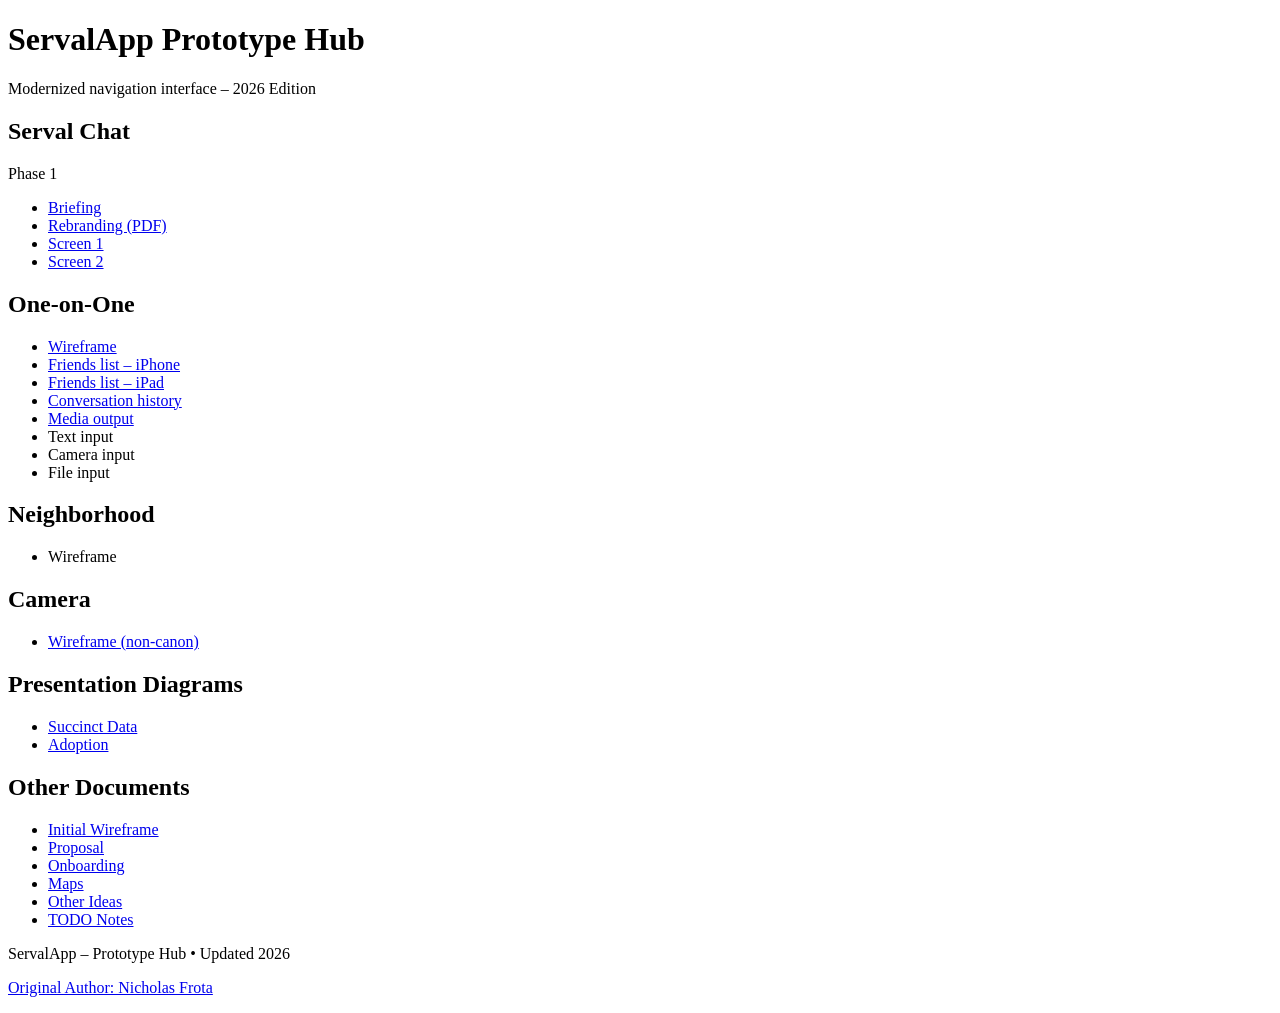
==== index.html @ d31581d4 "Add initial HTML structure for ServalApp" ====
<!doctype html>
<html lang="en">
<head>
  <meta charset="UTF-8">
  <title>ServalApp – Prototype Hub</title>

  <!-- Meta -->
  <meta name="viewport" content="width=device-width, initial-scale=1.0">
  <meta name="description" content="Modern prototype hub for ServalApp">
  <meta name="theme-color" content="#111827">

  <!-- Icons -->
  <link rel="icon" href="assets/icons/favicon.ico">
  <link rel="apple-touch-icon" href="assets/icons/apple-touch-icon-144.png">

  <!-- Fonts -->
  <link rel="preconnect" href="https://fonts.googleapis.com">
  <link rel="preconnect" href="https://fonts.gstatic.com" crossorigin>
  <link href="https://fonts.googleapis.com/css2?family=Inter:wght@300;500;700&display=swap" rel="stylesheet">

  <!-- Styles -->
  <link rel="stylesheet" href="assets/stylesheets/style.css">
</head>

<body class="app">

<header class="header">
  <h1 class="title">ServalApp Prototype Hub</h1>
  <p class="subtitle">Modernized navigation interface – 2026 Edition</p>
</header>

<main class="container">

  <!-- Serval Chat -->
  <section class="block">
    <h2>Serval Chat</h2>
    <p class="phase">Phase 1</p>
    <ul class="links">
      <li><a href="https://docs.google.com/document/d/1rV0VjzZM_9Viimx2TEjtqZWHgJdRCdN5n52ZMHD2fk8/edit">Briefing</a></li>
      <li><a href="https://docs.google.com/file/d/0B_lfhr7n4F8oUWVaMWFFbVpKeWM/edit">Rebranding (PDF)</a></li>
      <li><a href="screens/p1_s1.html">Screen 1</a></li>
      <li><a href="screens/p1_s2.html">Screen 2</a></li>
    </ul>
  </section>

  <!-- One-on-one -->
  <section class="block">
    <h2>One‑on‑One</h2>
    <ul class="links">
      <li><a href="https://docs.google.com/file/d/0B_lfhr7n4F8ob3FkVC0yb2Y3a2s/edit">Wireframe</a></li>
      <li><a href="screens/iphone_main.html">Friends list – iPhone</a></li>
      <li><a href="screens/ipad_main.html">Friends list – iPad</a></li>
      <li><a href="screens/iphone_conversation.html">Conversation history</a></li>
      <li><a href="screens/iphone_media.html">Media output</a></li>
      <li><span class="disabled">Text input</span></li>
      <li><span class="disabled">Camera input</span></li>
      <li><span class="disabled">File input</span></li>
    </ul>
  </section>

  <!-- Neighborhood -->
  <section class="block">
    <h2>Neighborhood</h2>
    <ul class="links">
      <li><span class="disabled">Wireframe</span></li>
    </ul>
  </section>

  <!-- Camera -->
  <section class="block">
    <h2>Camera</h2>
    <ul class="links">
      <li><a href="https://docs.google.com/file/d/0B_lfhr7n4F8oNldWdnJoem0wY3M/edit">Wireframe (non‑canon)</a></li>
    </ul>
  </section>

  <!-- Diagrams -->
  <section class="block">
    <h2>Presentation Diagrams</h2>
    <ul class="links">
      <li><a href="https://docs.google.com/file/d/0B_lfhr7n4F8oXzh6d0RHb3R4dzg/edit">Succinct Data</a></li>
      <li><a href="https://docs.google.com/file/d/0B_lfhr7n4F8oMGNjXzgyaHQ4eE0/edit">Adoption</a></li>
    </ul>
  </section>

  <!-- Other Documents -->
  <section class="block">
    <h2>Other Documents</h2>
    <ul class="links">
      <li><a href="https://docs.google.com/file/d/0B_lfhr7n4F8oclpGNFNESVZRSWc/edit">Initial Wireframe</a></li>
      <li><a href="https://docs.google.com/document/d/1SSUG3gv9c5h4rTrDASS_lbWCCpDi46LKyjiv2Mr0JXs/edit">Proposal</a></li>
      <li><a href="https://docs.google.com/document/d/1LLVHdCUPbCW-P8nB39NLSHNeuZc5JMzAjB9PxUrIcjs/edit">Onboarding</a></li>
      <li><a href="https://docs.google.com/document/d/1xUbRHLSBqdJ3LQMFCHyl8VjFO-azRVnmxKaf1mCb0gU/edit">Maps</a></li>
      <li><a href="https://docs.google.com/document/d/1_U59XzWdiiqeY3El-arbgZ47j10QXcn9VCoHRwHoehM/edit">Other Ideas</a></li>
      <li><a href="http://simp.ly/publish/HXGVv8">TODO Notes</a></li>
    </ul>
  </section>

</main>

<footer class="footer">
  <p>ServalApp – Prototype Hub • Updated 2026</p>
  <p><a href="mailto:info@nicholasfrota.com">Original Author: Nicholas Frota</a></p>
</footer>

</body>
</html>
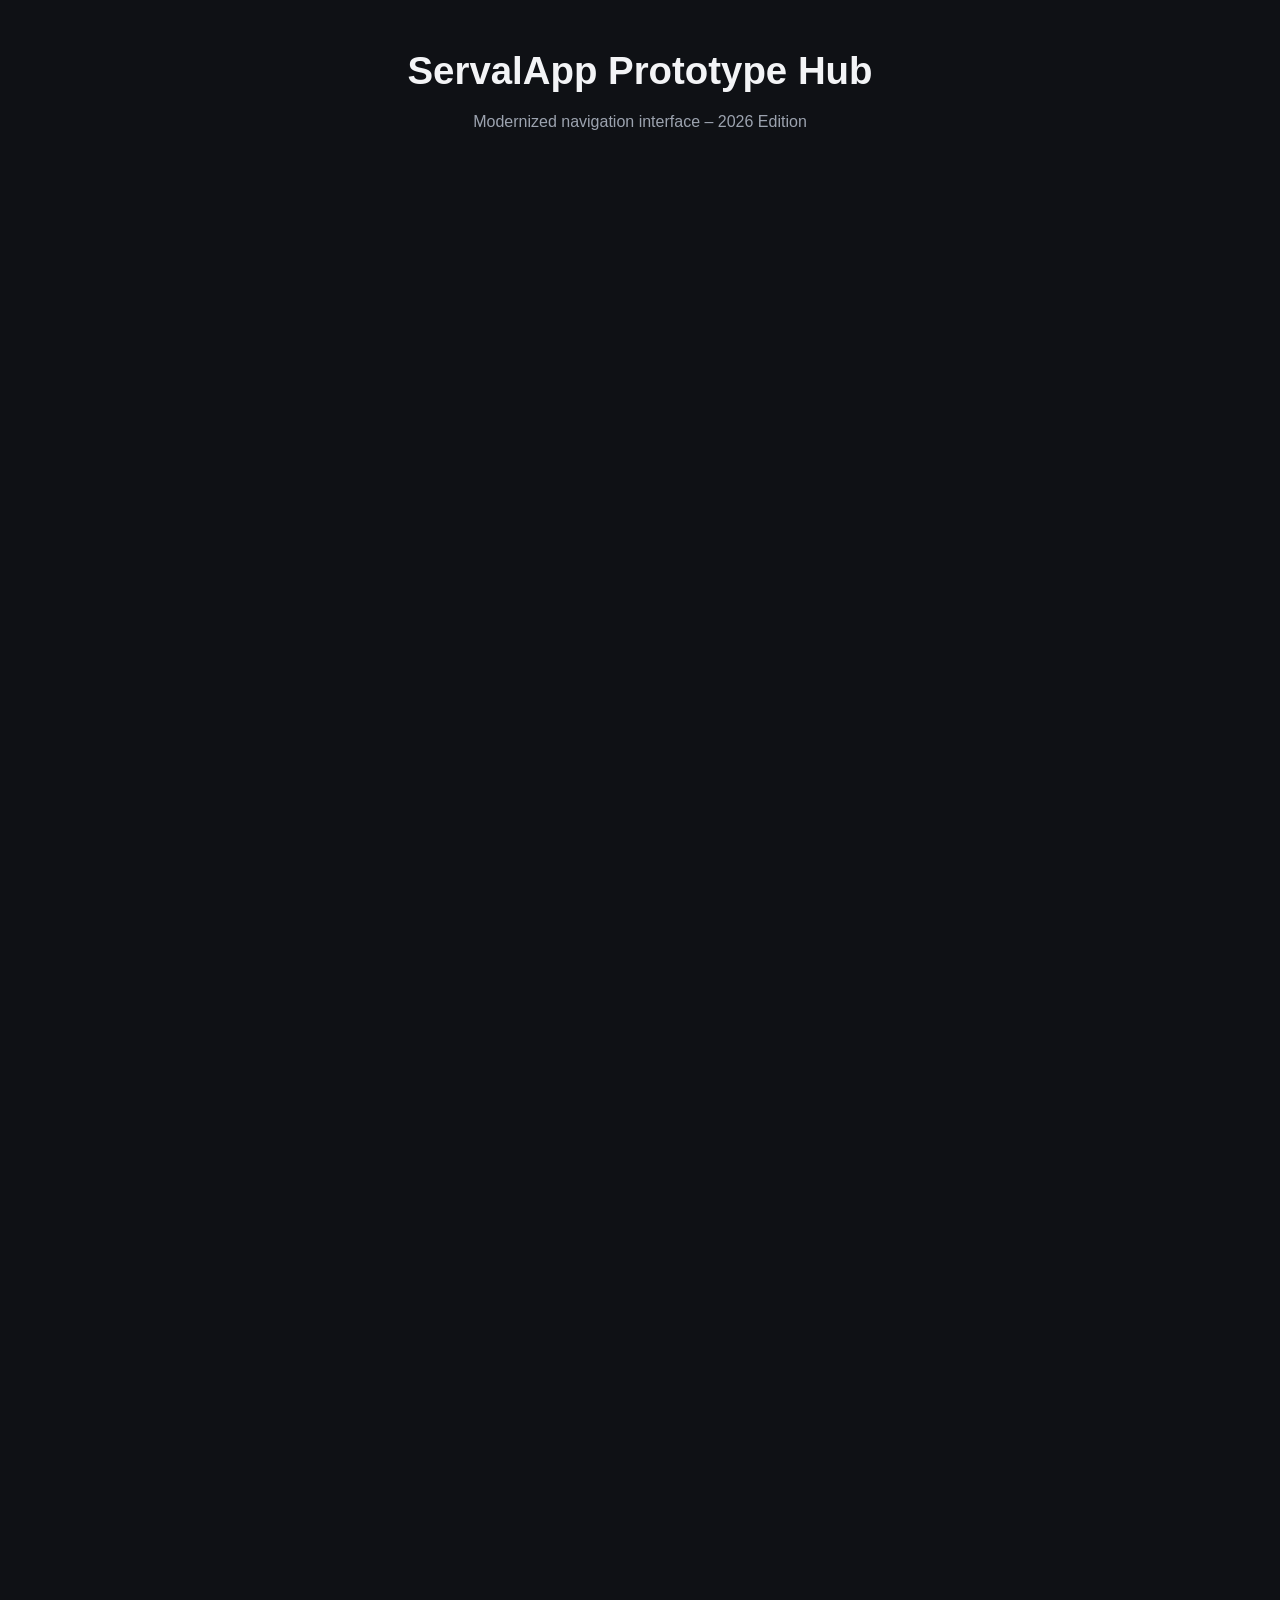
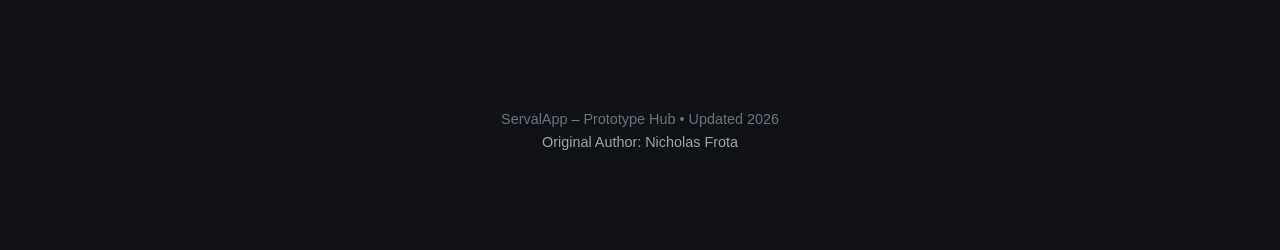
==== commit f3a8d5df: "Enhance icon links in index.html Updated favicon and apple-touch-icon links with new sizes and types" ====
--- a/index.html
+++ b/index.html
@@ -10,8 +10,13 @@
   <meta name="theme-color" content="#111827">
 
   <!-- Icons -->
-  <link rel="icon" href="assets/icons/favicon.ico">
-  <link rel="apple-touch-icon" href="assets/icons/apple-touch-icon-144.png">
+  <link rel="icon" type="image/x-icon" href="assets/icons/favicon.ico">
+  <link rel="apple-touch-icon" sizes="57x57" href="assets/icons/apple-touch-icon-57.png">
+  <link rel="apple-touch-icon" sizes="72x72" href="assets/icons/apple-touch-icon-72.png">
+  <link rel="apple-touch-icon" sizes="114x114" href="assets/icons/apple-touch-icon-114.png">
+  <link rel="apple-touch-icon" sizes="144x144" href="assets/icons/apple-touch-icon-144.png">
+  <meta name="msapplication-TileImage" content="assets/icons/ms-TileImage.png">
+  <meta name="msapplication-TileColor" content="#111827">
 
   <!-- Fonts -->
   <link rel="preconnect" href="https://fonts.googleapis.com">
--- a/assets/stylesheets/style.css
+++ b/assets/stylesheets/style.css
@@ -0,0 +1,145 @@
+/* ---------------------------------------------------------
+   ServalApp – Night‑Ops Tactical UI
+   Modern CSS – 2026 Edition
+--------------------------------------------------------- */
+
+/* Font + Reset */
+* {
+  margin: 0;
+  padding: 0;
+  box-sizing: border-box;
+}
+
+body {
+  font-family: 'Inter', sans-serif;
+  background: #0f1115;
+  color: #e5e7eb;
+  line-height: 1.6;
+  padding: 0 1rem;
+}
+
+/* Global Layout */
+.app {
+  max-width: 900px;
+  margin: 0 auto;
+  padding-bottom: 4rem;
+}
+
+/* Header */
+.header {
+  text-align: center;
+  padding: 2.5rem 1rem;
+}
+
+.title {
+  font-size: 2.4rem;
+  font-weight: 700;
+  color: #f3f4f6;
+}
+
+.subtitle {
+  font-size: 1rem;
+  color: #9ca3af;
+  margin-top: 0.5rem;
+}
+
+/* Sections */
+.container {
+  display: flex;
+  flex-direction: column;
+  gap: 2rem;
+}
+
+.block {
+  background: #1a1d23;
+  padding: 1.5rem;
+  border-radius: 12px;
+  border: 1px solid #2a2f38;
+  transition: 0.25s ease;
+}
+
+.block:hover {
+  border-color: #3b82f6;
+  box-shadow: 0 0 12px rgba(59, 130, 246, 0.25);
+}
+
+.block h2 {
+  font-size: 1.4rem;
+  margin-bottom: 0.8rem;
+  color: #f9fafb;
+}
+
+.phase {
+  font-size: 0.9rem;
+  color: #9ca3af;
+  margin-bottom: 0.8rem;
+}
+
+/* Links */
+.links {
+  list-style: none;
+  display: flex;
+  flex-direction: column;
+  gap: 0.4rem;
+}
+
+.links a {
+  color: #93c5fd;
+  text-decoration: none;
+  font-weight: 500;
+  padding: 0.3rem 0;
+  transition: 0.2s ease;
+}
+
+.links a:hover {
+  color: #3b82f6;
+  text-decoration: underline;
+}
+
+/* Disabled items */
+.disabled {
+  color: #6b7280;
+  font-style: italic;
+  opacity: 0.6;
+  cursor: not-allowed;
+}
+
+/* Footer */
+.footer {
+  text-align: center;
+  margin-top: 3rem;
+  padding: 2rem 0;
+  color: #6b7280;
+  font-size: 0.9rem;
+}
+
+.footer a {
+  color: #9ca3af;
+  text-decoration: none;
+}
+
+.footer a:hover {
+  color: #f3f4f6;
+}
+
+/* Responsive */
+@media (max-width: 600px) {
+  .title {
+    font-size: 2rem;
+  }
+
+  .block {
+    padding: 1.2rem;
+  }
+}
+
+.block {
+  opacity: 0;
+  transform: translateY(10px);
+  transition: opacity .6s ease, transform .6s ease;
+}
+
+.block.visible {
+  opacity: 1;
+  transform: translateY(0);
+}
